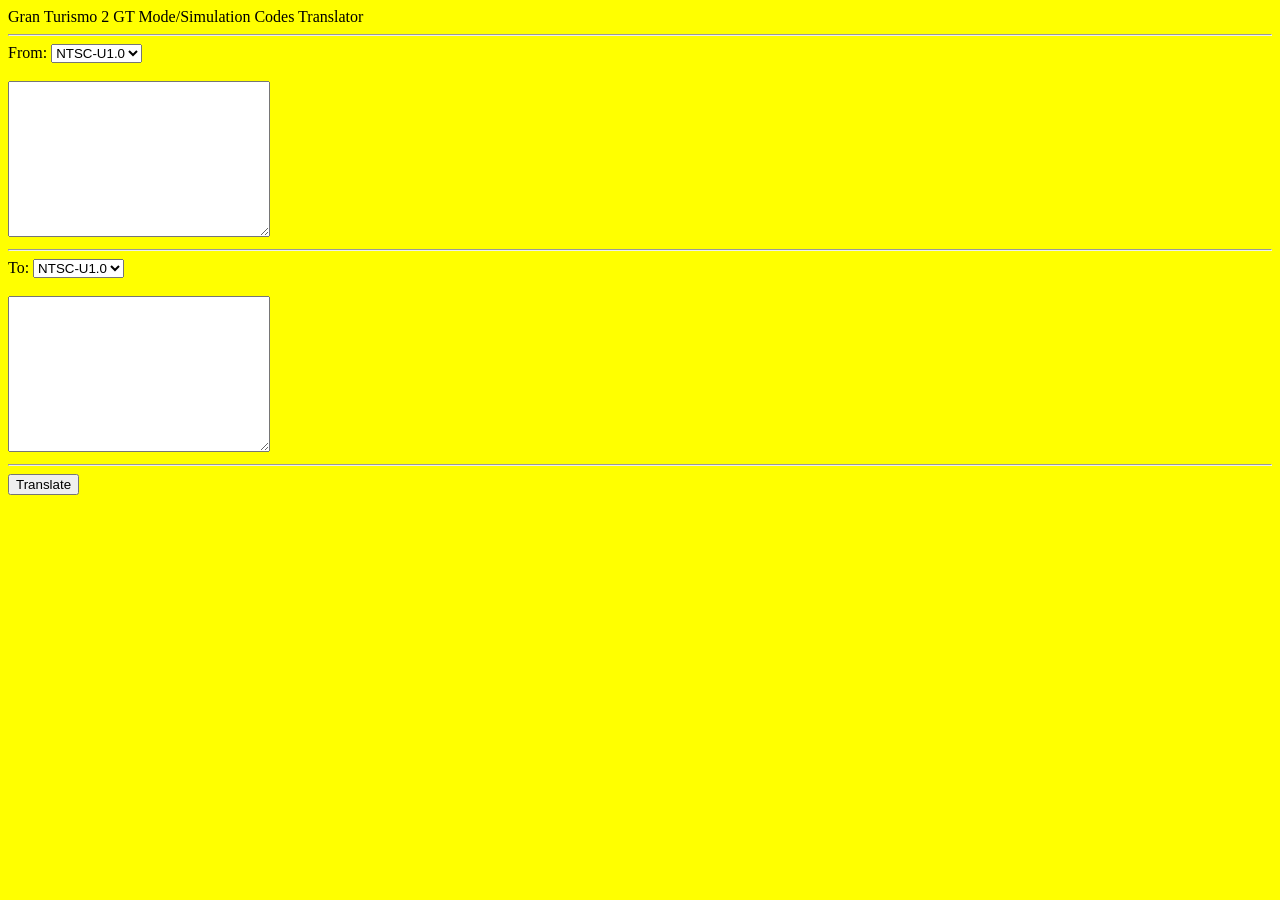
==== main.html @ 7f228a06 "Add files via upload" ====
<!DOCTYPE html>
<html>
<head>
<meta charset="UTF-8">
<title>Gran Turismo 2 GT Mode/Simulation Codes Translator</title>
</head>
Gran Turismo 2 GT Mode/Simulation Codes Translator
<hr>
<body style="background-color:yellow;">
From:
<select id="version1">
<option value="NTSC-U1.0">NTSC-U1.0</option>
<option value="NTSC-U1.1">NTSC-U1.1</option>
<option value="NTSC-U1.2">NTSC-U1.2</option>
<option value="PAL">PAL</option>
<option value="NTSC-J">NTSC-J</option>
</select>
<br><br>
<textarea wrap="off" id="version1Codes" rows="10" cols="30"></textarea>
<hr>
To:
<select id="version2">
<option value="NTSC-U1.0">NTSC-U1.0</option>
<option value="NTSC-U1.1">NTSC-U1.1</option>
<option value="NTSC-U1.2">NTSC-U1.2</option>
<option value="PAL">PAL</option>
<option value="NTSC-J">NTSC-J</option>
</select>
<br><br>
<textarea wrap="off" id="version2Codes" rows="10" cols="30"></textarea>
<hr>
<input type="button" value="Translate" onclick="translateCodes()">
<script>

let versionMap = { "NTSC-U1.0" : 0, "NTSC-U1.1" : 1, "NTSC-U1.2" : 2, "PAL" : 3, "NTSC-J" : 4 }

let offsetTable = [[0x000000, 0x000, 0x000, 0x000, 0x000, 0x000],
                   [0x0A9708, 0x000, 0x0B0, 0x310, 0x340, 0x2C4],
                   [0x0B84D0, 0x000, 0x0B0, 0x308, 0x340, 0x2C4],
                   [0x0BB558, 0x000, 0x0B0, 0x310, 0x340, 0x2C4],
                   [0x1C8E10, 0x000, 0x370, 0x5A0, 0x5D0, 0xA00]];

function computeOffset(opcode, address, version1, version2) {
 if(opcode == 0x50 || opcode == 0xD4 || opcode == 0xD5 || opcode == 0xD6 || opcode == 0xC1) { return 0; }
 let offset = 0;
 for(offset = 0; offsetTable[offset] != null; ++offset) { if(address - offsetTable[offset][version1 + 1] < offsetTable[offset][0]) { break; } }
 --offset;
 return offsetTable[offset][version2 + 1] - offsetTable[offset][version1 + 1];
}

function translateCode(code, version1, version2) {
 let matches = code.match(/[a-fA-F0-9]{8} [a-fA-F0-9]{4}/g);
 if(matches === null) { return "Invalid code " + code; }
 if(matches.length !== 1) { return "Invalid code " + code; }
 if(matches[0] !== code) { return "Invalid code " + code; }
 let newop = parseInt(code.substring(0, 2), 16);
 let newcode = parseInt(code.substring(2, 8), 16);
 let rest = code.substr(8);
 if(!isNaN(newcode) && newcode !== 0 && !isNaN(newop)) {
  newcode += computeOffset(newop, newcode, version1, version2);
  let part1 = newop.toString(16).padStart(2, "0");
  let part2 = newcode.toString(16).padStart(6, "0");
  return part1.toUpperCase() + part2.toUpperCase() + rest;
 }
 return "Invalid code " + code;
}

function translateCodes() {
 let select1 = document.getElementById("version1");
 let select2 = document.getElementById("version2");
 let version1 = select1.options[select1.selectedIndex].value;
 let version2 = select2.options[select2.selectedIndex].value;
 let version1Codes = document.getElementById("version1Codes").value.split("\n").filter(code => { return code.search(/[^\s]/g) !== -1; }).map(code => { return code.trim().replace(/\s+/g, " "); });
 let version2Codes = [];
 for(let i = 0; i < version1Codes.length; i++) { version2Codes.push(translateCode(version1Codes[i], versionMap[version1], versionMap[version2])); }
 document.getElementById("version2Codes").value = version2Codes.join("\n");
}

</script>
</body>
</html>
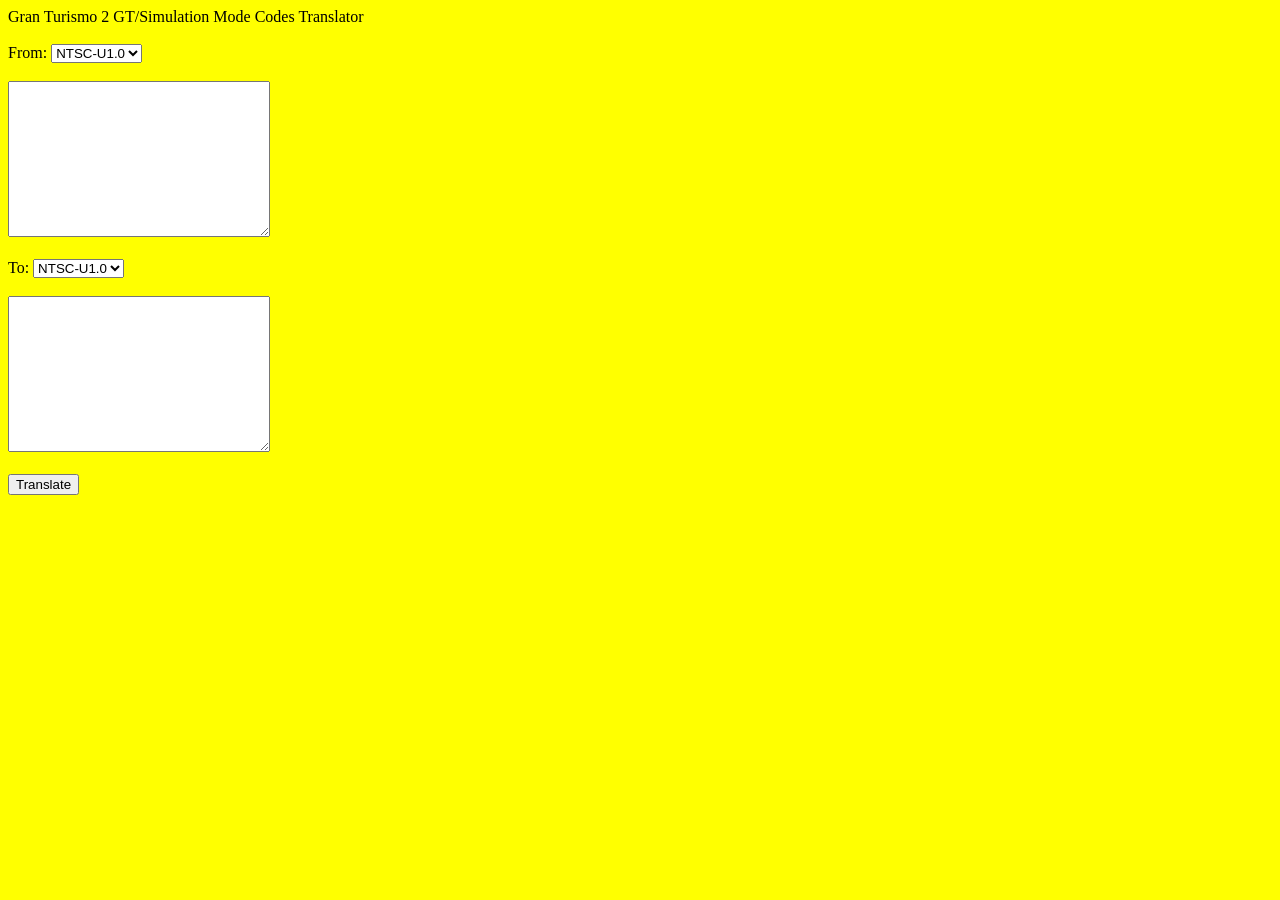
==== commit 0c1f9b04: "refactored" ====
--- a/main.html
+++ b/main.html
@@ -2,10 +2,11 @@
 <html>
 <head>
 <meta charset="UTF-8">
-<title>Gran Turismo 2 GT Mode/Simulation Codes Translator</title>
+<title>Gran Turismo 2 GT/Simulation Mode Codes Translator</title>
+<script src="script.js"></script>
 </head>
-Gran Turismo 2 GT Mode/Simulation Codes Translator
-<hr>
+Gran Turismo 2 GT/Simulation Mode Codes Translator
+<br><br>
 <body style="background-color:yellow;">
 From:
 <select id="version1">
@@ -17,7 +18,7 @@
 </select>
 <br><br>
 <textarea wrap="off" id="version1Codes" rows="10" cols="30"></textarea>
-<hr>
+<br><br>
 To:
 <select id="version2">
 <option value="NTSC-U1.0">NTSC-U1.0</option>
@@ -28,54 +29,7 @@
 </select>
 <br><br>
 <textarea wrap="off" id="version2Codes" rows="10" cols="30"></textarea>
-<hr>
+<br><br>
 <input type="button" value="Translate" onclick="translateCodes()">
-<script>
-
-let versionMap = { "NTSC-U1.0" : 0, "NTSC-U1.1" : 1, "NTSC-U1.2" : 2, "PAL" : 3, "NTSC-J" : 4 }
-
-let offsetTable = [[0x000000, 0x000, 0x000, 0x000, 0x000, 0x000],
-                   [0x0A9708, 0x000, 0x0B0, 0x310, 0x340, 0x2C4],
-                   [0x0B84D0, 0x000, 0x0B0, 0x308, 0x340, 0x2C4],
-                   [0x0BB558, 0x000, 0x0B0, 0x310, 0x340, 0x2C4],
-                   [0x1C8E10, 0x000, 0x370, 0x5A0, 0x5D0, 0xA00]];
-
-function computeOffset(opcode, address, version1, version2) {
- if(opcode == 0x50 || opcode == 0xD4 || opcode == 0xD5 || opcode == 0xD6 || opcode == 0xC1) { return 0; }
- let offset = 0;
- for(offset = 0; offsetTable[offset] != null; ++offset) { if(address - offsetTable[offset][version1 + 1] < offsetTable[offset][0]) { break; } }
- --offset;
- return offsetTable[offset][version2 + 1] - offsetTable[offset][version1 + 1];
-}
-
-function translateCode(code, version1, version2) {
- let matches = code.match(/[a-fA-F0-9]{8} [a-fA-F0-9]{4}/g);
- if(matches === null) { return "Invalid code " + code; }
- if(matches.length !== 1) { return "Invalid code " + code; }
- if(matches[0] !== code) { return "Invalid code " + code; }
- let newop = parseInt(code.substring(0, 2), 16);
- let newcode = parseInt(code.substring(2, 8), 16);
- let rest = code.substr(8);
- if(!isNaN(newcode) && newcode !== 0 && !isNaN(newop)) {
-  newcode += computeOffset(newop, newcode, version1, version2);
-  let part1 = newop.toString(16).padStart(2, "0");
-  let part2 = newcode.toString(16).padStart(6, "0");
-  return part1.toUpperCase() + part2.toUpperCase() + rest;
- }
- return "Invalid code " + code;
-}
-
-function translateCodes() {
- let select1 = document.getElementById("version1");
- let select2 = document.getElementById("version2");
- let version1 = select1.options[select1.selectedIndex].value;
- let version2 = select2.options[select2.selectedIndex].value;
- let version1Codes = document.getElementById("version1Codes").value.split("\n").filter(code => { return code.search(/[^\s]/g) !== -1; }).map(code => { return code.trim().replace(/\s+/g, " "); });
- let version2Codes = [];
- for(let i = 0; i < version1Codes.length; i++) { version2Codes.push(translateCode(version1Codes[i], versionMap[version1], versionMap[version2])); }
- document.getElementById("version2Codes").value = version2Codes.join("\n");
-}
-
-</script>
 </body>
 </html>
